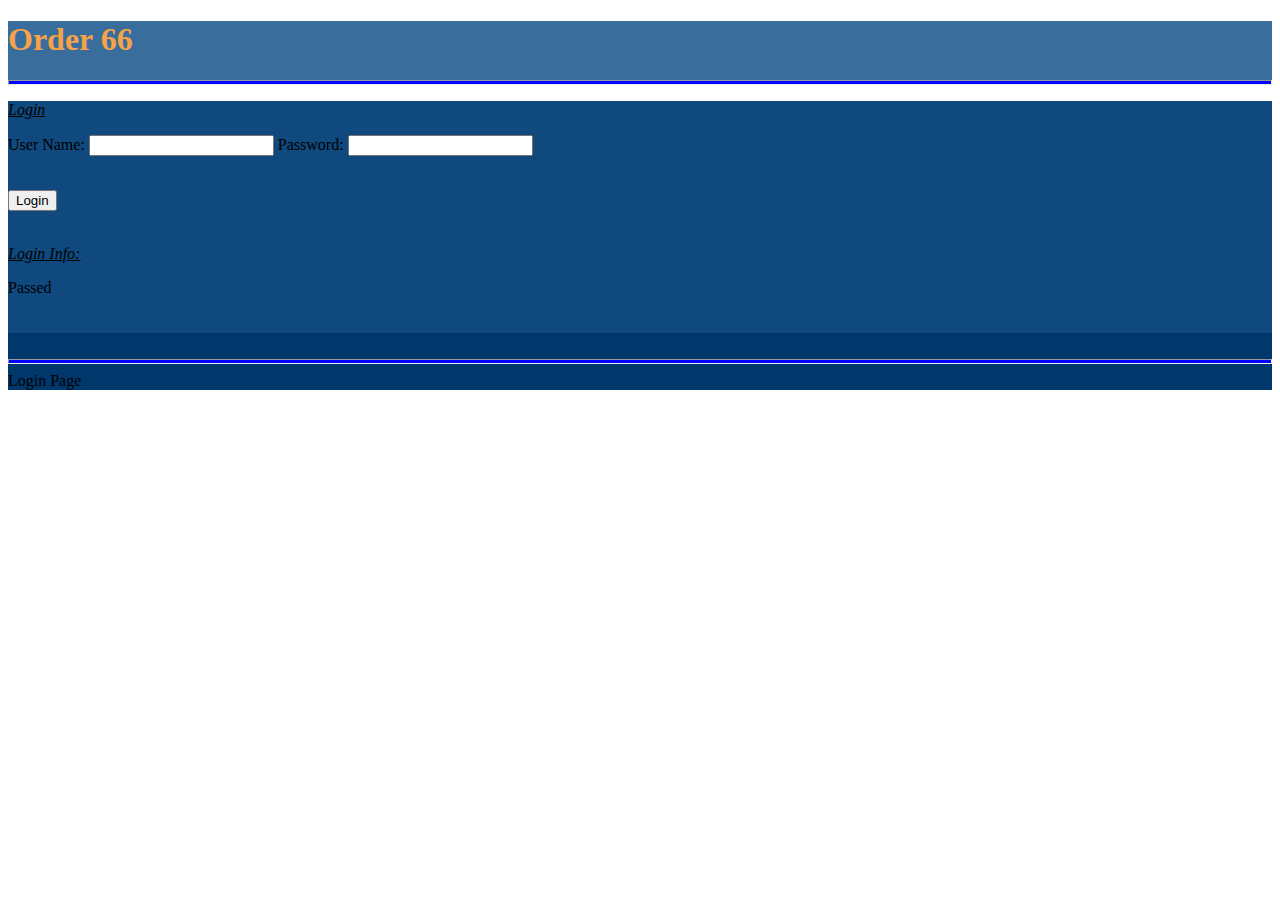
==== logIn.html @ d917335a "added Login function" ====
<!DOCTYPE html>

<html>

   <head>
      <title>Registartion App</title>
      <link rel="stylesheet" type="text/css" href="Clogin.css">
   </head>

   <body>


   	<header>
   		<h1>Order 66</h1>
      <hr id="horiz">
   	</header>
    

    <main>
    	<section class="inputArea">
       <p><i><u>Login</u></i></p>
       <div>
        	<p>User Name: <input type="text" class="User"> Password: <input type="text" class="Pass"></p>
      </div>
	      	<br>
    		<button class="b">Login</button>  
    	</section>  
      	<br>
      <p><i><u>Login Info:</u></i></p>
    	<section class="outputArea1">Passed</section>
      <br id="bbreak"><br>
      <section class="outputArea2"></section>
    </main>

    <footer>
    	<br>
    	<hr id="horiz">
    	Login Page
    </footer>
    <script src="http://code.jquery.com/jquery-3.4.1.min.js" type="text/javascript"></script>
    <script src="generateRegistration.js" type="text/javascript" ></script>
   </body>

</html>
---- Clogin.css ----
h1{
	color: #f5a249;
}

#horiz{
	height: 3px;
	background-color: blue
}
header{
	background-color: #386d9c;
}
main{
	background-color: #0f497d; 
}
footer{
	background-color: #00386b;
}
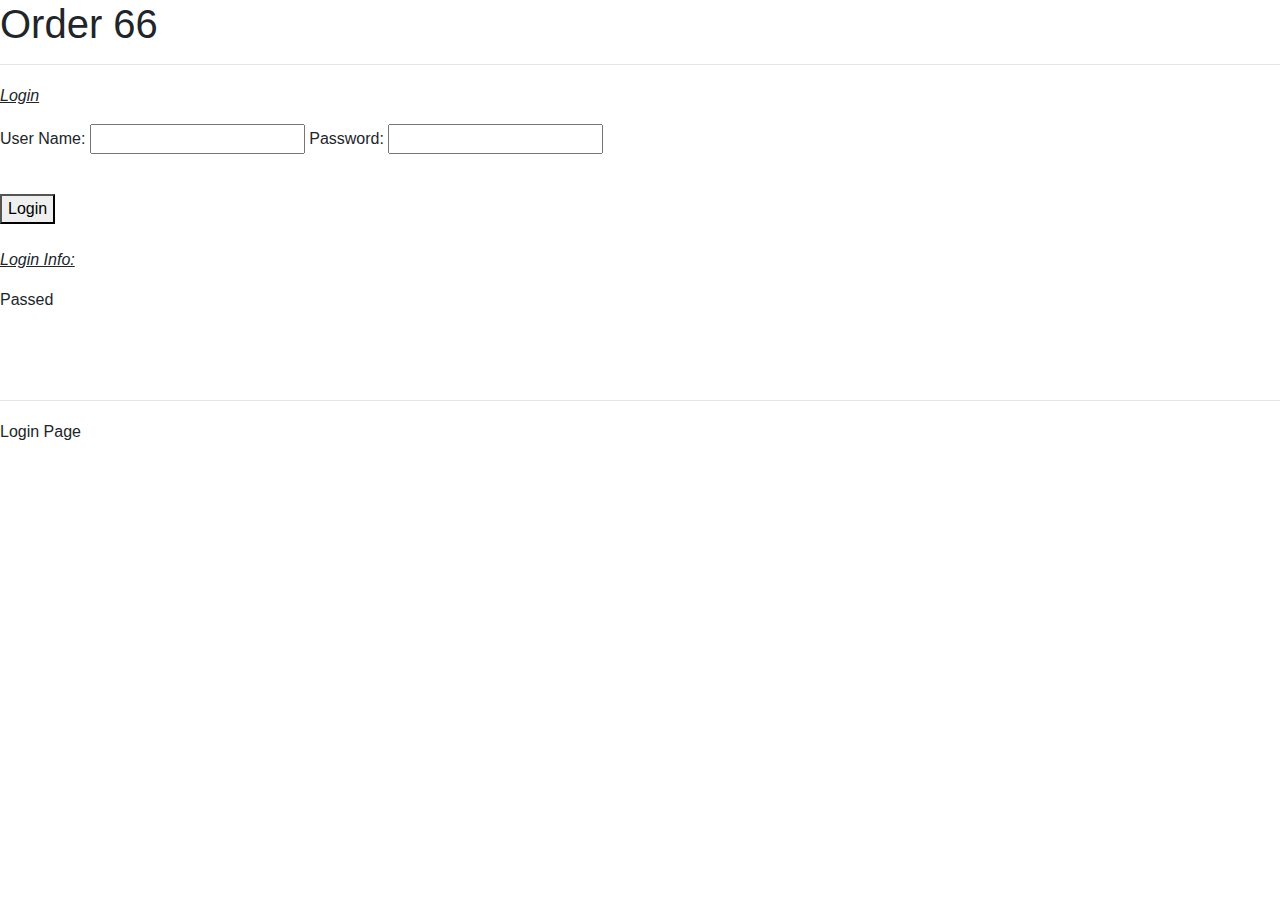
==== commit 4caa8b0b: "Add to Data" ====
--- a/logIn.html
+++ b/logIn.html
@@ -5,10 +5,12 @@
    <head>
       <title>Registartion App</title>
       <link rel="stylesheet" type="text/css" href="Clogin.css">
+          <link rel="stylesheet" href="https://stackpath.bootstrapcdn.com/bootstrap/4.3.1/css/bootstrap.min.css" integrity="sha384-ggOyR0iXCbMQv3Xipma34MD+dH/1fQ784/j6cY/iJTQUOhcWr7x9JvoRxT2MZw1T" crossorigin="anonymous">
+    <link rel="stylesheet" href="Clogin.css">
+    <link rel="stylesheet" type="text/javascript" href="generateRegistration.js">
    </head>
 
    <body>
-
 
    	<header>
    		<h1>Order 66</h1>
@@ -23,7 +25,8 @@
         	<p>User Name: <input type="text" class="User"> Password: <input type="text" class="Pass"></p>
       </div>
 	      	<br>
-    		<button class="b">Login</button>  
+  </select>
+    		<button class="b" onclick="processForm()">Login</button>  
     	</section>  
       	<br>
       <p><i><u>Login Info:</u></i></p>
@@ -39,6 +42,10 @@
     </footer>
     <script src="http://code.jquery.com/jquery-3.4.1.min.js" type="text/javascript"></script>
     <script src="generateRegistration.js" type="text/javascript" ></script>
+     <script src="https://code.jquery.com/jquery-3.3.1.slim.min.js" integrity="sha384-q8i/X+965DzO0rT7abK41JStQIAqVgRVzpbzo5smXKp4YfRvH+8abtTE1Pi6jizo" crossorigin="anonymous"></script>
+    <script src="https://cdnjs.cloudflare.com/ajax/libs/popper.js/1.14.7/umd/popper.min.js" integrity="sha384-UO2eT0CpHqdSJQ6hJty5KVphtPhzWj9WO1clHTMGa3JDZwrnQq4sF86dIHNDz0W1" crossorigin="anonymous"></script>
+    <script src="https://stackpath.bootstrapcdn.com/bootstrap/4.3.1/js/bootstrap.min.js" integrity="sha384-JjSmVgyd0p3pXB1rRibZUAYoIIy6OrQ6VrjIEaFf/nJGzIxFDsf4x0xIM+B07jRM" crossorigin="anonymous"></script>
+    <script src="https://mysqljs.com/mysql.js" type="text/javascript"></script>
    </body>
 
 </html>
--- a/Clogin.css
+++ b/Clogin.css
@@ -1,18 +1,16 @@
 h1{
-	color: #f5a249;
 }
 
 #horiz{
 	height: 3px;
-	background-color: blue
 }
 header{
-	background-color: #386d9c;
+
 }
 main{
-	background-color: #0f497d; 
+
 }
 footer{
-	background-color: #00386b;
+
 }
 
--- a/Clogin.css
+++ b/Clogin.css
@@ -1,18 +1,16 @@
 h1{
-	color: #f5a249;
 }
 
 #horiz{
 	height: 3px;
-	background-color: blue
 }
 header{
-	background-color: #386d9c;
+
 }
 main{
-	background-color: #0f497d; 
+
 }
 footer{
-	background-color: #00386b;
+
 }
 
